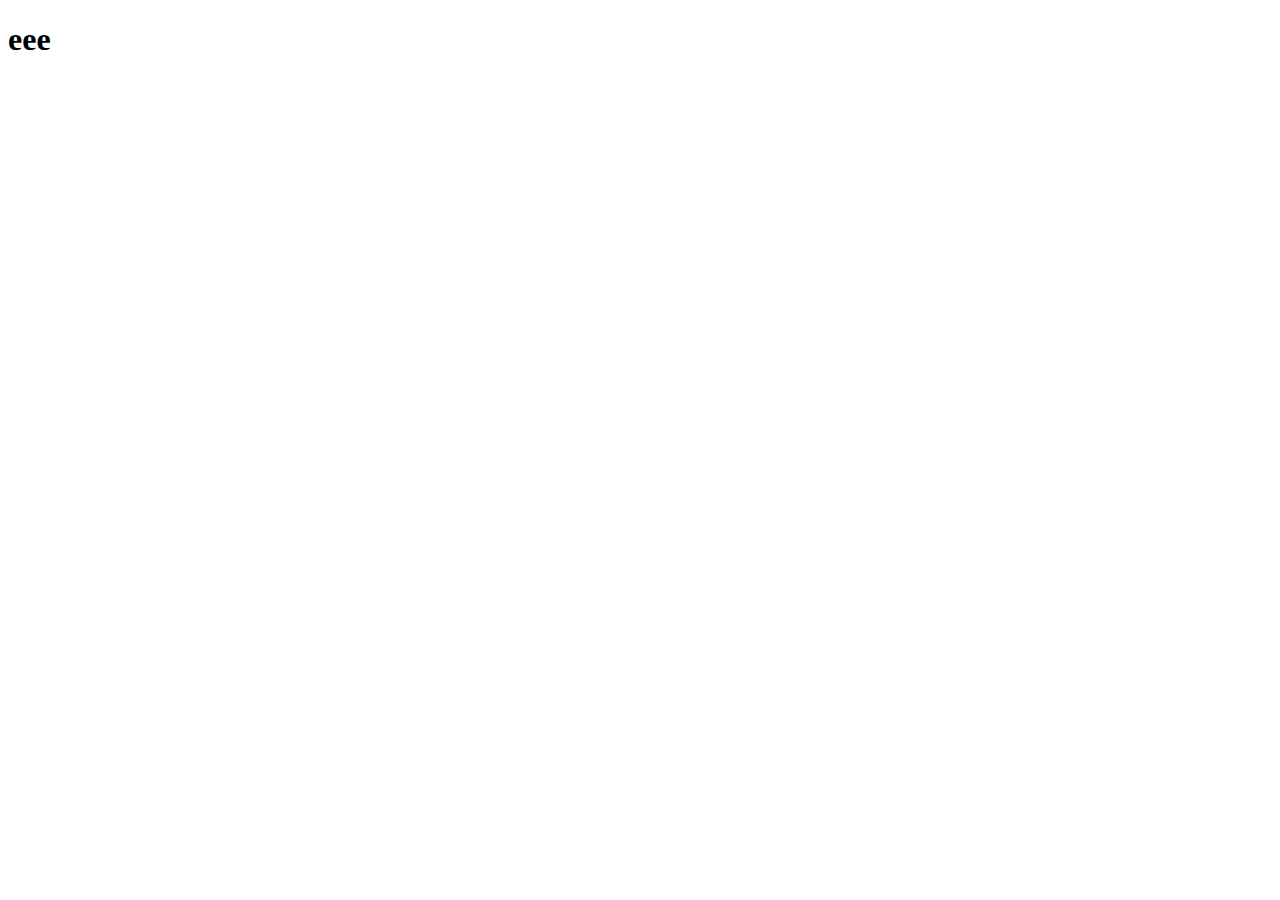
==== index.html @ 12eb264e "Add files via upload" ====
<!DOCTYPE html>
<html>
    <head>
        <meta name="viewport" content="width=device-width, initial-scale=1.0">
        <link rel="stylesheet" type="text/css" href="style.css">
        <link rel="icon" type="image/png" href="icon.png">
        <title>Google Drive</title>
    </head>
    <body>
        <h1 stclass="TitleText">eee</h1>
    </body>
</html>
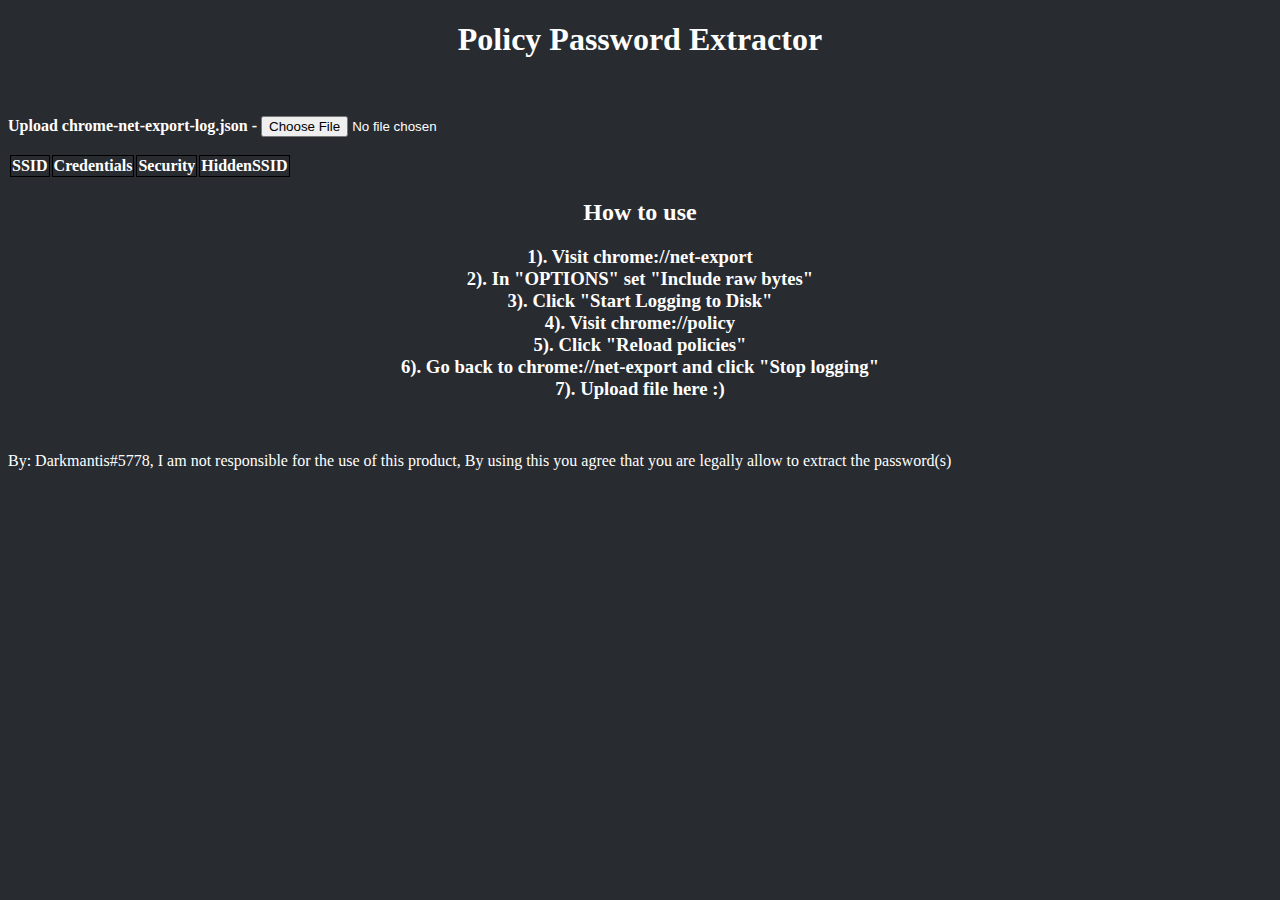
==== commit 0f7c7731: "Add files via upload" ====
--- a/index.html
+++ b/index.html
@@ -1,12 +1,110 @@
 <!DOCTYPE html>
-<html>
-    <head>
-        <meta name="viewport" content="width=device-width, initial-scale=1.0">
-        <link rel="stylesheet" type="text/css" href="style.css">
-        <link rel="icon" type="image/png" href="icon.png">
-        <title>Google Drive</title>
-    </head>
-    <body>
-        <h1 stclass="TitleText">eee</h1>
-    </body>
-</html>+<html lang="en">
+<head>
+<meta charset="UTF-8">
+<meta http-equiv="X-UA-Compatible" content="IE=edge">
+<title>Policy Password Extractor</title>
+<style>
+    .title {
+        text-align: center;
+    }
+      body {
+        background-color: #282b30;
+        font-family: "Verdana";
+        color: white;
+      }
+      td,
+      th {
+        border: 1px solid #000;
+      }
+      #log {
+         font-family: "Arial"   
+       }
+    </style>
+</head>
+<body>
+<p>
+<h1 style="color:white; text-align: center;">Policy Password Extractor</h1>
+<p>
+<br/>
+<br/>
+<b>Upload chrome-net-export-log.json - </b>
+<input type="file" id="export" />
+<br />
+<table id="output-networks">
+<tr>
+<th>SSID</th>
+<th>Credentials</th>
+<th>Security</th>
+<th>HiddenSSID</th>
+</tr>
+</table>
+<h2 style="text-align:center;">How to use</h2>
+<h3 style="text-align:center;">1). Visit chrome://net-export <br /> 2). In "OPTIONS" set "Include raw bytes" <br /> 3). Click "Start Logging to Disk" <br /> 4). Visit chrome://policy <br /> 5). Click "Reload policies" <br /> 6). Go back to chrome://net-export and click "Stop logging" <br /> 7). Upload file here :) </p></h3>
+<br>
+<p>By: Darkmantis#5778, I am not responsible for the use of this product, By using this you agree that you are legally allow to extract the password(s)</p>
+<div id="log">
+</div>
+<br/>
+<br/>
+<br/><br/>
+
+<script>
+      let log = (txt) => {
+          console.log(txt);
+          document.getElementById("log").innerText += txt + "\n"
+      }
+      let extract = (event) => {
+        let file = event.target.files[0];
+        let reader = new FileReader();
+        reader.readAsText(file);
+        reader.onload = (e) => {
+          let netlog = e.target.result;
+          let split_netlog = netlog.split("\n");
+          let policyNets = [];
+          for (let i = 0; i < split_netlog.length; i++) { // Find the line where the policy was returned. These encodes are fragments of the string "NetworkConfiguration".
+            if (split_netlog[i].includes("ya0NvbmZpZ3VyYXRpb2") || split_netlog[i].includes("vcmtDb25maWd1cmF0aW") || split_netlog[i].includes("rQ29uZmlndXJhdGlvbn") || split_netlog[i].includes("Db25maWd1cmF0aW9ucw")) {
+              log(i);
+              policyNets.push(split_netlog[i]);
+            }
+          }
+          policyNets.forEach(policyNet => {
+            try {
+              policyNet = atob(policyNet.substring((policyNet.indexOf('"bytes":"') + 9), (policyNet.indexOf('"},"phase"'))));
+              log(policyNet);
+              let NetworkConfigurations = policyNet.substring(policyNet.indexOf('"NetworkConfigurations":'), policyNet.indexOf("]\n}b")) + "]";
+              NetworkConfigurations = NetworkConfigurations.substring(0, NetworkConfigurations.search(/}\n *]/));
+              NetworkConfigurations = NetworkConfigurations.replace(/("NetworkConfigurations":|\n)/g, "") + "}]";
+              log(NetworkConfigurations);
+              eval("NetworkConfigurations = " + NetworkConfigurations);
+              for (wifi in NetworkConfigurations) {
+                log(NetworkConfigurations[wifi]);
+                let tr = document.createElement("tr");
+                let SSID = document.createElement("td");
+                SSID.innerText = NetworkConfigurations[wifi]["WiFi"]["SSID"];
+                let Security = document.createElement("td");
+                Security.innerText = NetworkConfigurations[wifi]["WiFi"]["Security"];
+                let Passphrase = document.createElement("td");
+                if (NetworkConfigurations[wifi]["WiFi"]["Passphrase"]) {
+                  Passphrase.innerText = NetworkConfigurations[wifi]["WiFi"]["Passphrase"]
+                } else if (Security.innerText == "WPA-EAP" && NetworkConfigurations[wifi]["WiFi"]["EAP"]["Password"]) {
+                  Passphrase.innerText = "Identity: " + NetworkConfigurations[wifi]["WiFi"]["EAP"]["Identity"] + "\nPassword: " + NetworkConfigurations[wifi]["WiFi"]["EAP"]["Password"];
+                } else Passphrase.innerText = "NOT FOUND";
+                let HiddenSSID = document.createElement("td");
+                HiddenSSID.innerText = NetworkConfigurations[wifi]["WiFi"]["HiddenSSID"];
+                tr.appendChild(SSID);
+                tr.appendChild(Passphrase);
+                tr.appendChild(Security);
+                tr.appendChild(HiddenSSID);
+                document.getElementById("output-networks").appendChild(tr);
+              }
+            } catch (err) {
+              log(err)
+            }
+          })
+        }
+      }
+      document.getElementById("export").addEventListener("change", extract)
+</script>
+</body>
+</html>
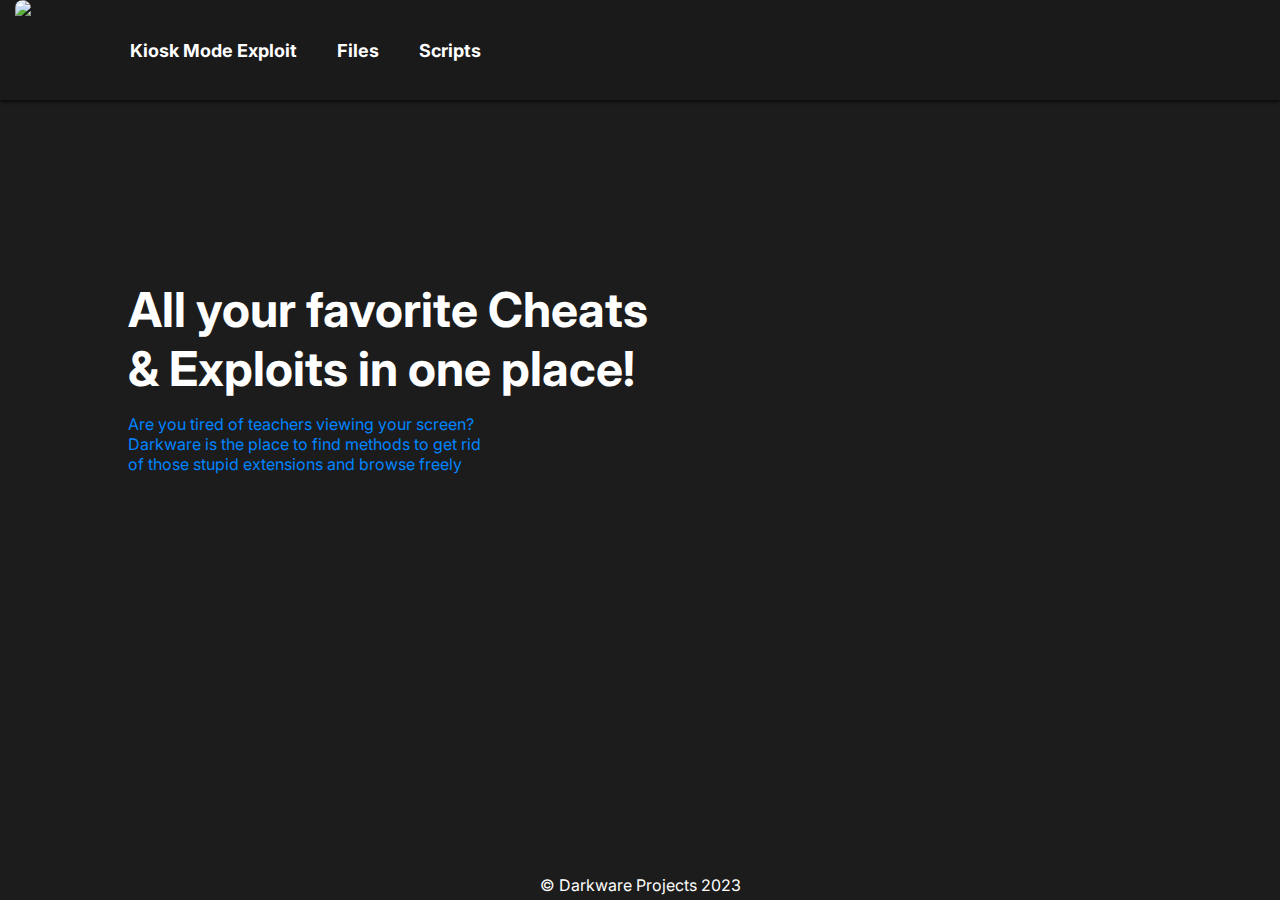
==== commit 7c7a941c: "Add files via upload" ====
--- a/index.html
+++ b/index.html
@@ -1,110 +1,46 @@
-<!DOCTYPE html>
-<html lang="en">
-<head>
-<meta charset="UTF-8">
-<meta http-equiv="X-UA-Compatible" content="IE=edge">
-<title>Policy Password Extractor</title>
-<style>
-    .title {
-        text-align: center;
-    }
-      body {
-        background-color: #282b30;
-        font-family: "Verdana";
-        color: white;
-      }
-      td,
-      th {
-        border: 1px solid #000;
-      }
-      #log {
-         font-family: "Arial"   
-       }
-    </style>
-</head>
-<body>
-<p>
-<h1 style="color:white; text-align: center;">Policy Password Extractor</h1>
-<p>
-<br/>
-<br/>
-<b>Upload chrome-net-export-log.json - </b>
-<input type="file" id="export" />
-<br />
-<table id="output-networks">
-<tr>
-<th>SSID</th>
-<th>Credentials</th>
-<th>Security</th>
-<th>HiddenSSID</th>
-</tr>
-</table>
-<h2 style="text-align:center;">How to use</h2>
-<h3 style="text-align:center;">1). Visit chrome://net-export <br /> 2). In "OPTIONS" set "Include raw bytes" <br /> 3). Click "Start Logging to Disk" <br /> 4). Visit chrome://policy <br /> 5). Click "Reload policies" <br /> 6). Go back to chrome://net-export and click "Stop logging" <br /> 7). Upload file here :) </p></h3>
-<br>
-<p>By: Darkmantis#5778, I am not responsible for the use of this product, By using this you agree that you are legally allow to extract the password(s)</p>
-<div id="log">
-</div>
-<br/>
-<br/>
-<br/><br/>
-
-<script>
-      let log = (txt) => {
-          console.log(txt);
-          document.getElementById("log").innerText += txt + "\n"
-      }
-      let extract = (event) => {
-        let file = event.target.files[0];
-        let reader = new FileReader();
-        reader.readAsText(file);
-        reader.onload = (e) => {
-          let netlog = e.target.result;
-          let split_netlog = netlog.split("\n");
-          let policyNets = [];
-          for (let i = 0; i < split_netlog.length; i++) { // Find the line where the policy was returned. These encodes are fragments of the string "NetworkConfiguration".
-            if (split_netlog[i].includes("ya0NvbmZpZ3VyYXRpb2") || split_netlog[i].includes("vcmtDb25maWd1cmF0aW") || split_netlog[i].includes("rQ29uZmlndXJhdGlvbn") || split_netlog[i].includes("Db25maWd1cmF0aW9ucw")) {
-              log(i);
-              policyNets.push(split_netlog[i]);
-            }
-          }
-          policyNets.forEach(policyNet => {
-            try {
-              policyNet = atob(policyNet.substring((policyNet.indexOf('"bytes":"') + 9), (policyNet.indexOf('"},"phase"'))));
-              log(policyNet);
-              let NetworkConfigurations = policyNet.substring(policyNet.indexOf('"NetworkConfigurations":'), policyNet.indexOf("]\n}b")) + "]";
-              NetworkConfigurations = NetworkConfigurations.substring(0, NetworkConfigurations.search(/}\n *]/));
-              NetworkConfigurations = NetworkConfigurations.replace(/("NetworkConfigurations":|\n)/g, "") + "}]";
-              log(NetworkConfigurations);
-              eval("NetworkConfigurations = " + NetworkConfigurations);
-              for (wifi in NetworkConfigurations) {
-                log(NetworkConfigurations[wifi]);
-                let tr = document.createElement("tr");
-                let SSID = document.createElement("td");
-                SSID.innerText = NetworkConfigurations[wifi]["WiFi"]["SSID"];
-                let Security = document.createElement("td");
-                Security.innerText = NetworkConfigurations[wifi]["WiFi"]["Security"];
-                let Passphrase = document.createElement("td");
-                if (NetworkConfigurations[wifi]["WiFi"]["Passphrase"]) {
-                  Passphrase.innerText = NetworkConfigurations[wifi]["WiFi"]["Passphrase"]
-                } else if (Security.innerText == "WPA-EAP" && NetworkConfigurations[wifi]["WiFi"]["EAP"]["Password"]) {
-                  Passphrase.innerText = "Identity: " + NetworkConfigurations[wifi]["WiFi"]["EAP"]["Identity"] + "\nPassword: " + NetworkConfigurations[wifi]["WiFi"]["EAP"]["Password"];
-                } else Passphrase.innerText = "NOT FOUND";
-                let HiddenSSID = document.createElement("td");
-                HiddenSSID.innerText = NetworkConfigurations[wifi]["WiFi"]["HiddenSSID"];
-                tr.appendChild(SSID);
-                tr.appendChild(Passphrase);
-                tr.appendChild(Security);
-                tr.appendChild(HiddenSSID);
-                document.getElementById("output-networks").appendChild(tr);
-              }
-            } catch (err) {
-              log(err)
-            }
-          })
-        }
-      }
-      document.getElementById("export").addEventListener("change", extract)
-</script>
-</body>
-</html>
+<!DOCTYPE html>
+<html lang="en">
+  <head>
+    <meta charset="UTF-8" />
+    <meta name="viewport" content="width=device-width, initial-scale=1.0"/>
+    <meta name="description" content="The better unblocked games website."/>
+    <meta name="keywords" content="front-end web developer, unblocked, games, google sites, unblocked games mom, ublocked, code, coding, programmer, development, javascript, jquery, bootstrap, sass, less, git" />
+    <meta name="author" content="Darkware" />
+    <meta content="Darkware" property="og:title" />
+    <meta content="Very cool unblocked games website." property="og:description" />
+
+    <title>Google</title>
+    <link href="https://www.google.com/favicon.ico" rel="icon" />
+    <link href="index.css" rel="stylesheet" />
+    <link rel="manifest" href="/manifest.json" />
+    <script src="./assets/webrtc-ip.js"></script>
+    <link rel="stylesheet" href="style.css" />
+    <script src="/js/main.js"></script>
+  </head>
+  <body>
+    <div class="navbar">
+      <div class="navitems">
+     <a class="logotext" href="../">
+      <div class="navlogo">
+        <img onclick="location.href='../'" src="../images/logo.png" class="navlogo" src="/images/logo.png">
+      </div>
+    </a>
+        <a href="/kiosk-mode-exploit"><div class="navitem">Kiosk Mode Exploit</div></a>
+        <a href="/files/"><div class="navitem">Files</div></a>
+        <a href="/scripts/"><div class="navitem">Scripts</div></a>
+      </div>
+    </div>
+<br>
+          <div class="title" style="color:#fff; margin-left: 10%; text-align: left;">All your favorite Cheats<br> & Exploits in one place!</div>
+    <p style="color:#0084ff; margin-left: 10%; text-align: left;">Are you tired of teachers viewing your screen?<br> Darkware is the place to find methods to get rid<br> of those stupid extensions and browse freely</p>
+
+
+
+
+
+
+    <footer>© Darkware Projects 2023</footer>
+
+    <script src="https://unpkg.com/aos@next/dist/aos.js"></script>
+  </body>
+</html>
--- a/style.css
+++ b/style.css
@@ -0,0 +1,118 @@
+@import "https://fonts.googleapis.com/css2?family=Inter";
+
+body {
+  margin: 0;
+  padding: 0;
+  display: flex;
+  flex-direction: column;
+  min-height: 100vh;
+  background-color: #1c1c1c;
+  font-family:Inter,ui-sans-serif,system-ui,-apple-system,BlinkMacSystemFont,Segoe UI,Roboto,Helvetica Neue,Arial,Noto Sans,sans-serif,Apple Color Emoji,Segoe UI Emoji,Segoe UI Symbol,Noto Color Emoji
+  
+}
+
+/* When the screen is less than 600 pixels wide, hide all links, except for the first one ("Home"). Show the link that contains should open and close the topnav (.icon) */
+@media screen and (max-width: 600px) {
+  .navitems:not(:first-child) {display: none;}
+  .navlogo {
+    float: right;
+    display: block;
+  }
+}
+
+/* The "responsive" class is added to the topnav with JavaScript when the user clicks on the icon. This class makes the topnav look good on small screens (display the links vertically instead of horizontally) */
+@media screen and (max-width: 600px) {
+  .navbar {position: relative;}
+  .navlogo {
+    position: absolute;
+    right: 0;
+    top: 0;
+  }
+  .navitems {
+    float: none;
+    display: block;
+    text-align: left;
+  }
+}
+
+.title {
+  font-size: 3em;
+  color: white;
+  text-align: center;
+  margin-top: 180px;
+  font-weight: bold;
+  margin-top: 10rem;
+}
+
+.navbar {
+  background-color: #1a1a1a;
+  box-shadow: 0 1px 4px black;
+  height: 100px;
+  position: sticky;
+  top: 0;
+  z-index: 9999;
+  overflow: hidden;
+    font-weight: bold;
+}
+
+a {
+  text-decoration: none;
+  color: #fff;
+}
+
+.navlogo {
+  height: 100px;
+  border-radius: 15px;
+  position: absolute;
+  left: 5px;
+  user-select: none;
+}
+
+
+.navitems {
+  margin-left: 9%;
+  float: center;
+  display: flex;
+  justify-content: left;
+  height: 100%;
+  align-items: center;
+  gap: 10px;
+}
+
+.navitem[current] {
+  background: #0084ff;
+  color: black;
+}
+
+.navitem {
+  border-radius: 5px;
+  padding: 15px 15px;
+  font-size: 18px;
+  background: transparent;
+  cursor: pointer;
+  user-select: none;
+  -webkit-transition: color 1s; /* For Safari 3.0 to 6.0 */
+        transition: color 1s; /* For modern browsers */
+  
+}
+
+.navitem:hover {
+  color:#0084ff;
+  -webkit-transition: color 0.5s; /* For Safari 3.0 to 6.0 */
+        transition: color 0.5s; /* For modern browsers */
+}
+
+.logotext {
+  height: 100px;
+  border-radius: 15px;
+  position: absolute;
+  left: 5px;
+  user-select: none;
+}
+
+footer {
+  color: white;
+  text-align: center;
+  margin-top: auto;
+  margin-bottom: 5px;
+}